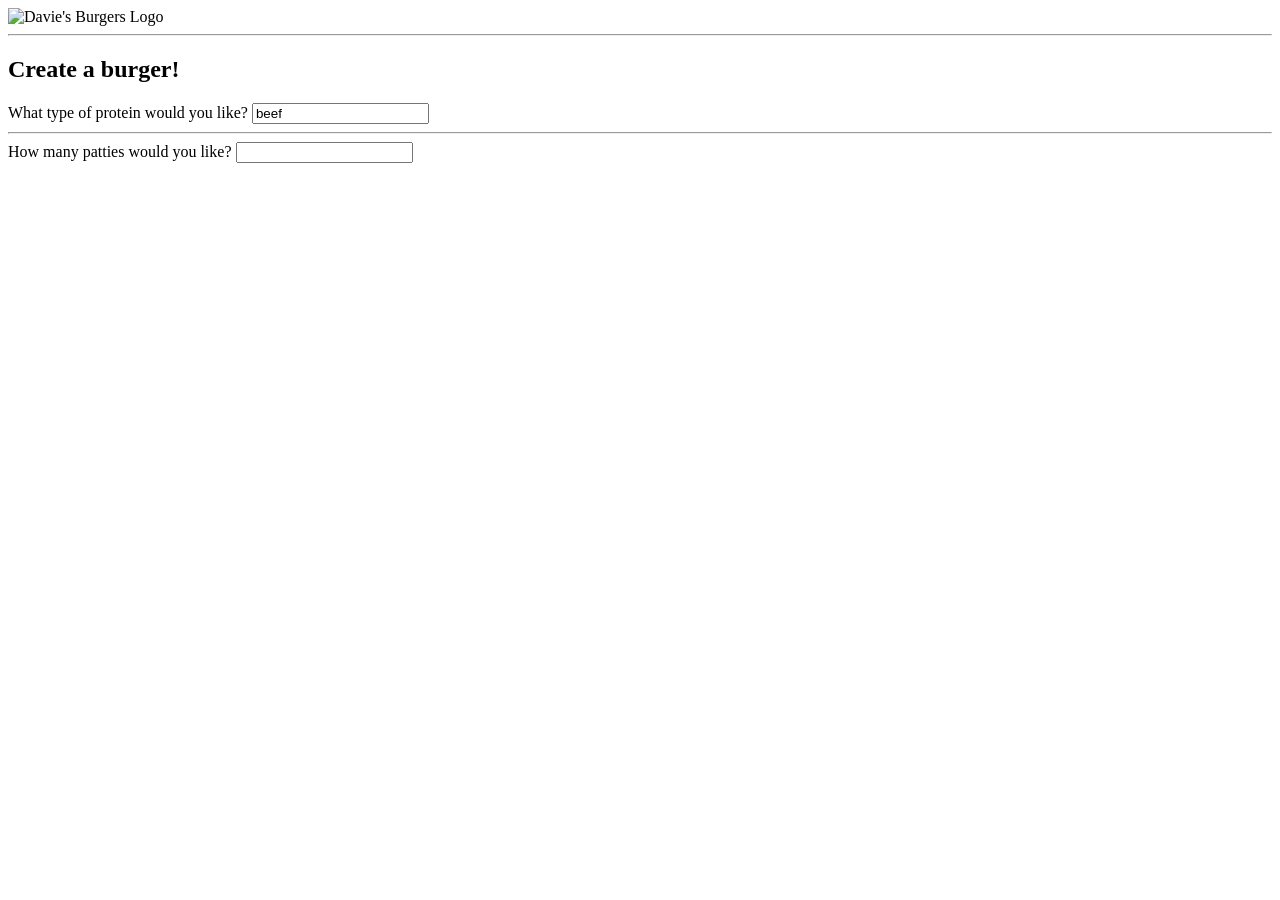
==== 07_forms/index.html @ 11285a96 "07 Number Input" ====
<!DOCTYPE html>
<html lang="en" dir="ltr">

<head>
    <meta charset="utf-8">
    <link rel="stylesheet" type="text/css" href="style.css">
    <link href="https://fonts.googleapis.com/css?family=Rubik" rel="stylesheet">
    <title>Range Input</title>
</head>

<body>
    <section id="overlay">
        <img src="https://s3.amazonaws.com/codecademy-content/courses/web-101/unit-6/htmlcss1-img_burger-logo.svg"
            alt="Davie's Burgers Logo" id="logo">
        <hr>
        <form>
            <h1>Create a burger!</h1>
            <section class="protein">
                <label for="patty">What type of protein would you like?</label>
                <input type="text" name="patty" id="patty" value="beef">
            </section>
            <hr>

            <section class="patties">
                <label for="amount">How many patties would you like?</label>
                <!--Add your code below-->
                <input type="number" id="amount" step="1" name="amount">
                <!--warum ist id und name beides notwendig, wenn es doch den gleichen Wert hat?-->

            </section>
        </form>
    </section>
</body>

</html>
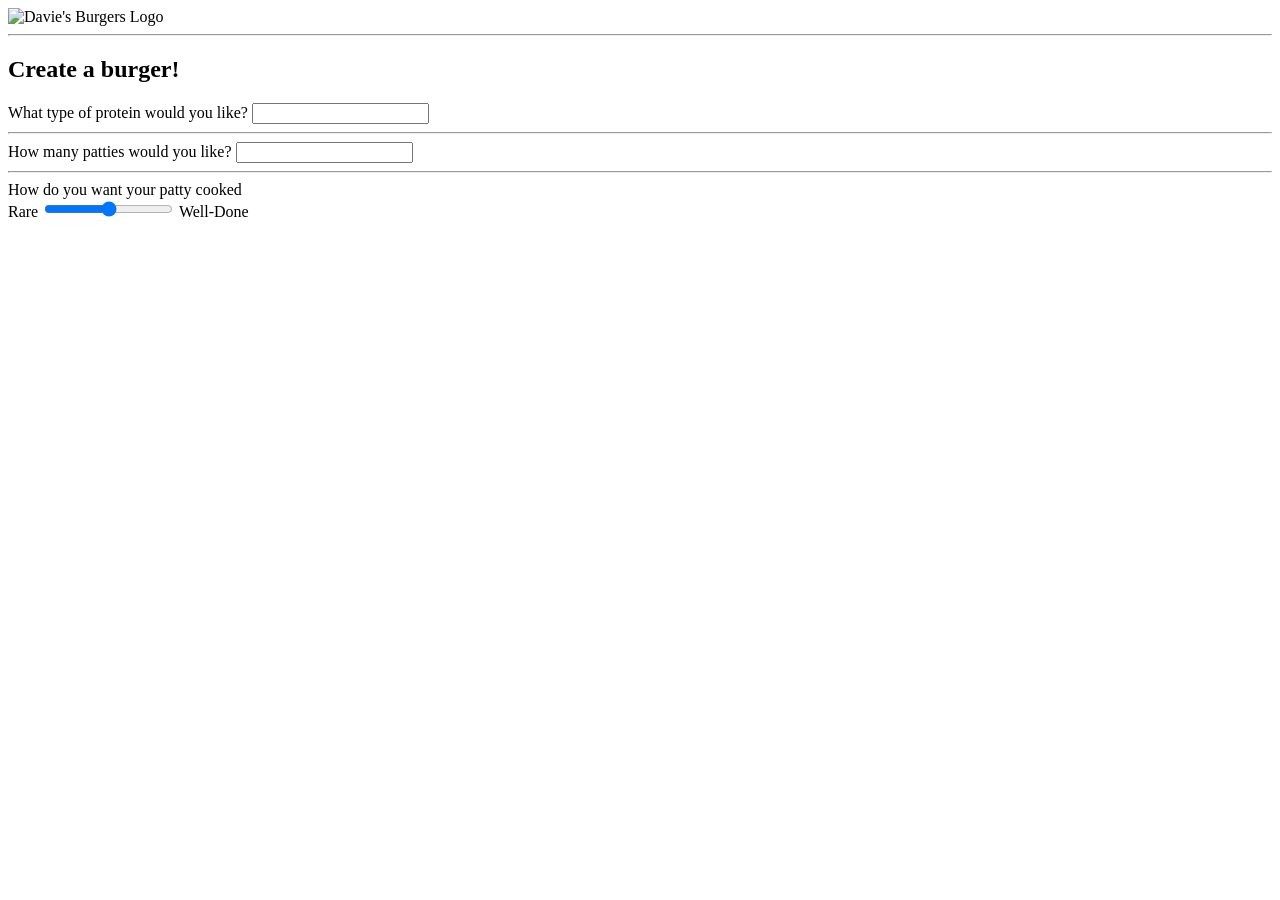
==== commit f5ad6bc2: "07 Range Input" ====
--- a/07_forms/index.html
+++ b/07_forms/index.html
@@ -17,17 +17,25 @@
             <h1>Create a burger!</h1>
             <section class="protein">
                 <label for="patty">What type of protein would you like?</label>
-                <input type="text" name="patty" id="patty" value="beef">
+                <input type="text" name="patty" id="patty">
+            </section>
+            <hr>
+            <section class="patties">
+                <label for="amount">How many patties would you like?</label>
+                <input type="number" name="amount" id="amount">
             </section>
             <hr>
 
-            <section class="patties">
-                <label for="amount">How many patties would you like?</label>
+            <section class="cooked">
+                <label for="doneness">How do you want your patty cooked</label>
+                <br>
+                <span>Rare</span>
                 <!--Add your code below-->
-                <input type="number" id="amount" step="1" name="amount">
-                <!--warum ist id und name beides notwendig, wenn es doch den gleichen Wert hat?-->
+                <input id="doneness" name="doneness" type="range" min="0" max="5" step="0.5">
 
+                <span>Well-Done</span>
             </section>
+
         </form>
     </section>
 </body>
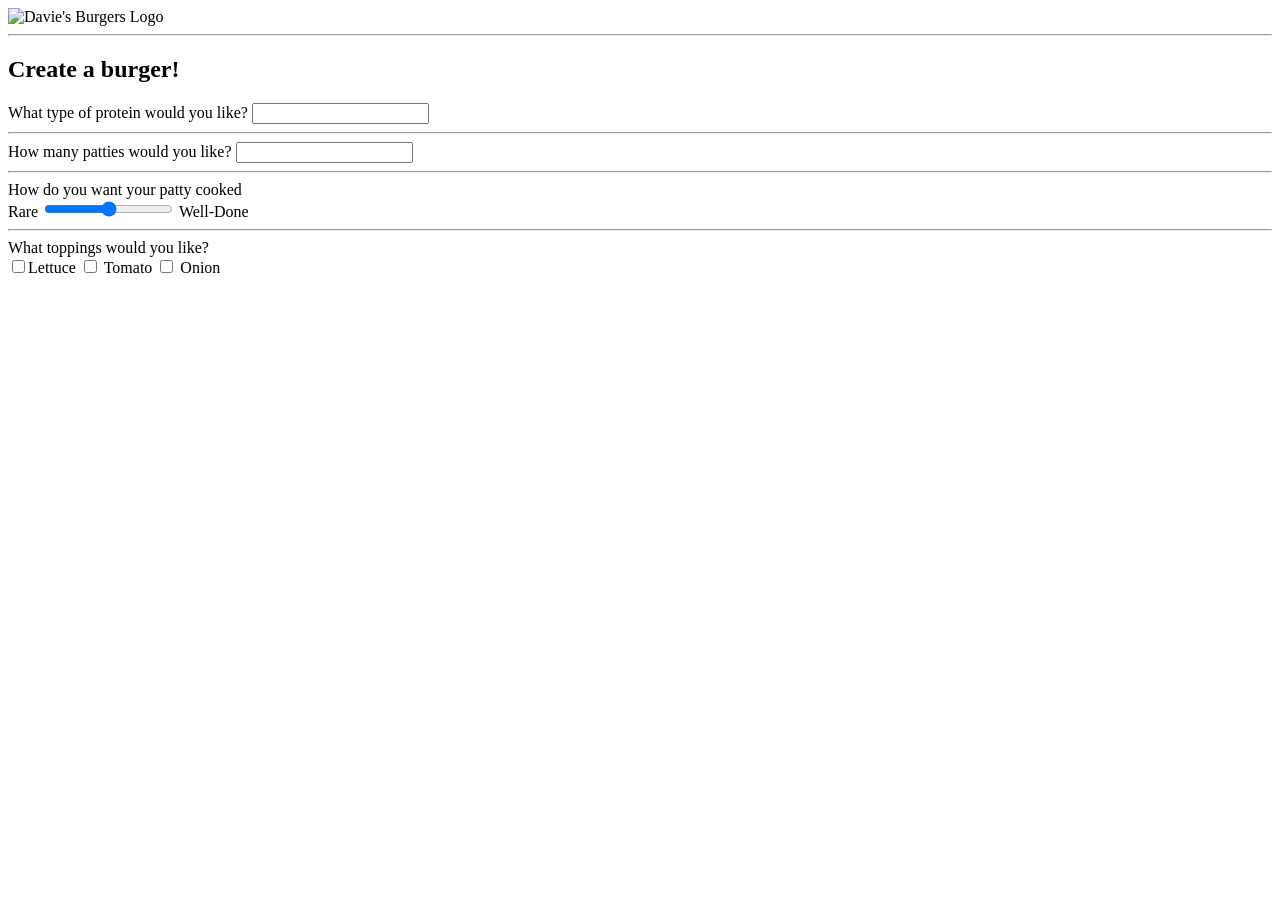
==== commit eb9675a9: "07 Checkbox Input" ====
--- a/07_forms/index.html
+++ b/07_forms/index.html
@@ -5,7 +5,7 @@
     <meta charset="utf-8">
     <link rel="stylesheet" type="text/css" href="style.css">
     <link href="https://fonts.googleapis.com/css?family=Rubik" rel="stylesheet">
-    <title>Range Input</title>
+    <title>Checkbox Input</title>
 </head>
 
 <body>
@@ -25,15 +25,29 @@
                 <input type="number" name="amount" id="amount">
             </section>
             <hr>
-
             <section class="cooked">
                 <label for="doneness">How do you want your patty cooked</label>
                 <br>
                 <span>Rare</span>
-                <!--Add your code below-->
-                <input id="doneness" name="doneness" type="range" min="0" max="5" step="0.5">
+                <input type="range" name="doneness" id="doneness" value="3" min="1" max="5">
+                <span>Well-Done</span>
+            </section>
+            <hr>
 
-                <span>Well-Done</span>
+            <section class="toppings">
+                <span>What toppings would you like?</span>
+                <br>
+                <!--Add your code below for the first checkbox-->
+                <input id="lettuce" name="topping" type="checkbox" value="lettuce" <label for="lettuce">Lettuce</label>
+
+                <!--Add your code below for the second checkbox-->
+                <input id="tomato" type="checkbox" name="topping" value="tomato">
+                <label for="tomato">Tomato</label>
+
+                <!--Add your code below for the third checkbox-->
+                <input id="onion" type="checkbox" name="topping" value="onion">
+                <label for="onion">Onion</label>
+
             </section>
 
         </form>
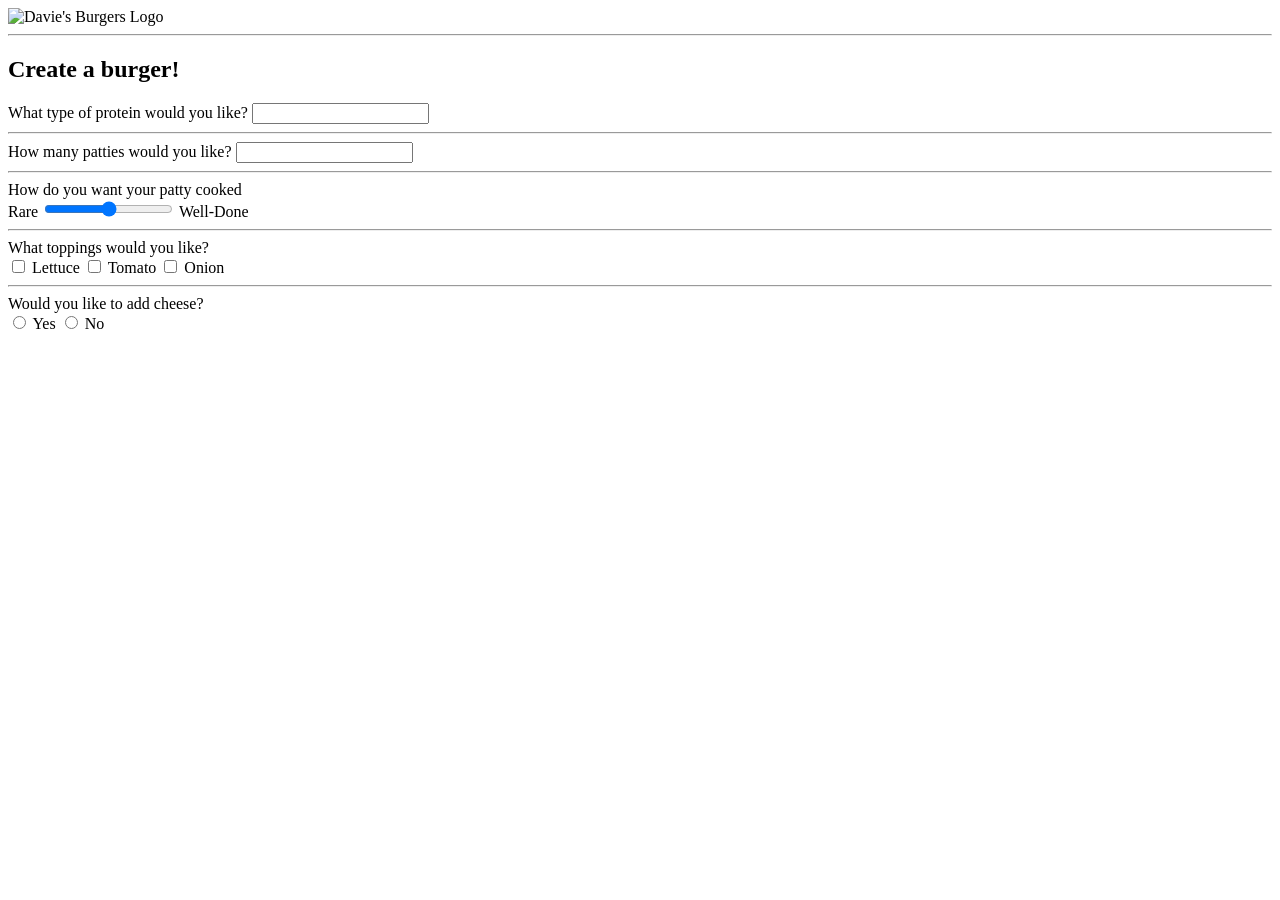
==== commit 49264782: "07 Radio Button Input" ====
--- a/07_forms/index.html
+++ b/07_forms/index.html
@@ -5,7 +5,7 @@
     <meta charset="utf-8">
     <link rel="stylesheet" type="text/css" href="style.css">
     <link href="https://fonts.googleapis.com/css?family=Rubik" rel="stylesheet">
-    <title>Checkbox Input</title>
+    <title>Radio Input</title>
 </head>
 
 <body>
@@ -33,21 +33,27 @@
                 <span>Well-Done</span>
             </section>
             <hr>
-
             <section class="toppings">
                 <span>What toppings would you like?</span>
                 <br>
-                <!--Add your code below for the first checkbox-->
-                <input id="lettuce" name="topping" type="checkbox" value="lettuce" <label for="lettuce">Lettuce</label>
+                <input type="checkbox" name="topping" id="lettuce" value="lettuce">
+                <label for="lettuce">Lettuce</label>
+                <input type="checkbox" name="topping" id="tomato" value="tomato">
+                <label for="tomato">Tomato</label>
+                <input type="checkbox" name="topping" id="onion" value="onion">
+                <label for="onion">Onion</label>
+            </section>
+            <hr>
 
-                <!--Add your code below for the second checkbox-->
-                <input id="tomato" type="checkbox" name="topping" value="tomato">
-                <label for="tomato">Tomato</label>
-
-                <!--Add your code below for the third checkbox-->
-                <input id="onion" type="checkbox" name="topping" value="onion">
-                <label for="onion">Onion</label>
-
+            <section class="cheesy">
+                <span>Would you like to add cheese?</span>
+                <br>
+                <!--Add your first radio button below-->
+                <input id="yes" type="radio" name="cheese" value="yes">
+                <label for="yes">Yes</label>
+                <!--Add your second radio button below-->
+                <input id="no" type="radio" name="cheese" value="no">
+                <label for="no">No</label>
             </section>
 
         </form>
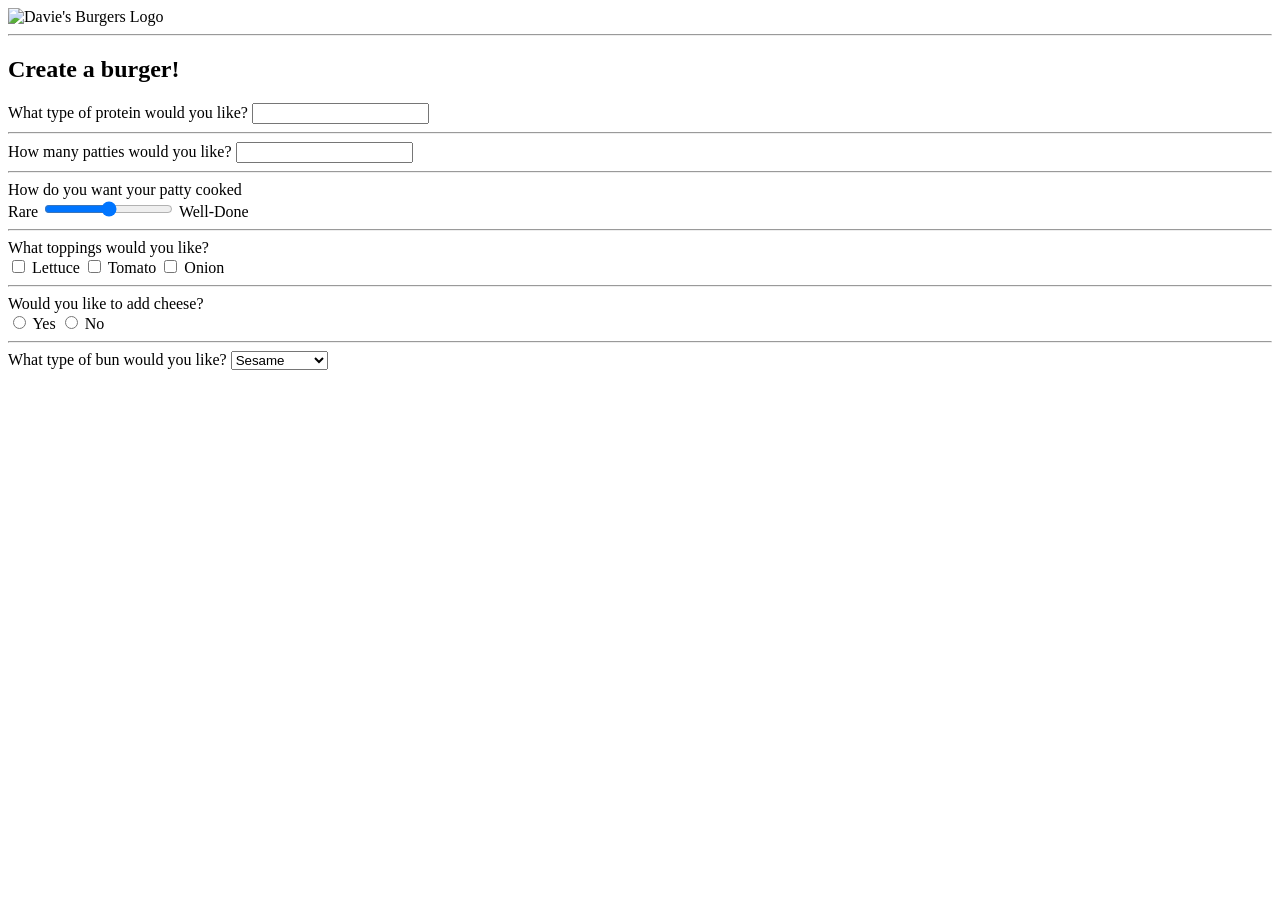
==== commit 34bf0285: "07 Dropdown List" ====
--- a/07_forms/index.html
+++ b/07_forms/index.html
@@ -5,7 +5,7 @@
     <meta charset="utf-8">
     <link rel="stylesheet" type="text/css" href="style.css">
     <link href="https://fonts.googleapis.com/css?family=Rubik" rel="stylesheet">
-    <title>Radio Input</title>
+    <title>Dropdown List</title>
 </head>
 
 <body>
@@ -44,16 +44,25 @@
                 <label for="onion">Onion</label>
             </section>
             <hr>
-
             <section class="cheesy">
                 <span>Would you like to add cheese?</span>
                 <br>
-                <!--Add your first radio button below-->
-                <input id="yes" type="radio" name="cheese" value="yes">
+                <input type="radio" name="cheese" id="yes" value="yes">
                 <label for="yes">Yes</label>
-                <!--Add your second radio button below-->
-                <input id="no" type="radio" name="cheese" value="no">
+                <input type="radio" name="cheese" id="no" value="yes">
                 <label for="no">No</label>
+            </section>
+            <hr>
+
+            <section class="bun-type">
+                <label for="bun">What type of bun would you like?</label>
+                <!--Add your code below-->
+                <select id="bun" name="bun">
+                    <option value="sesame">Sesame</option>
+                    <option value="potato">Potato</option>
+                    <option value="whole-grain">Whole-Grain</option>
+                </select>
+
             </section>
 
         </form>
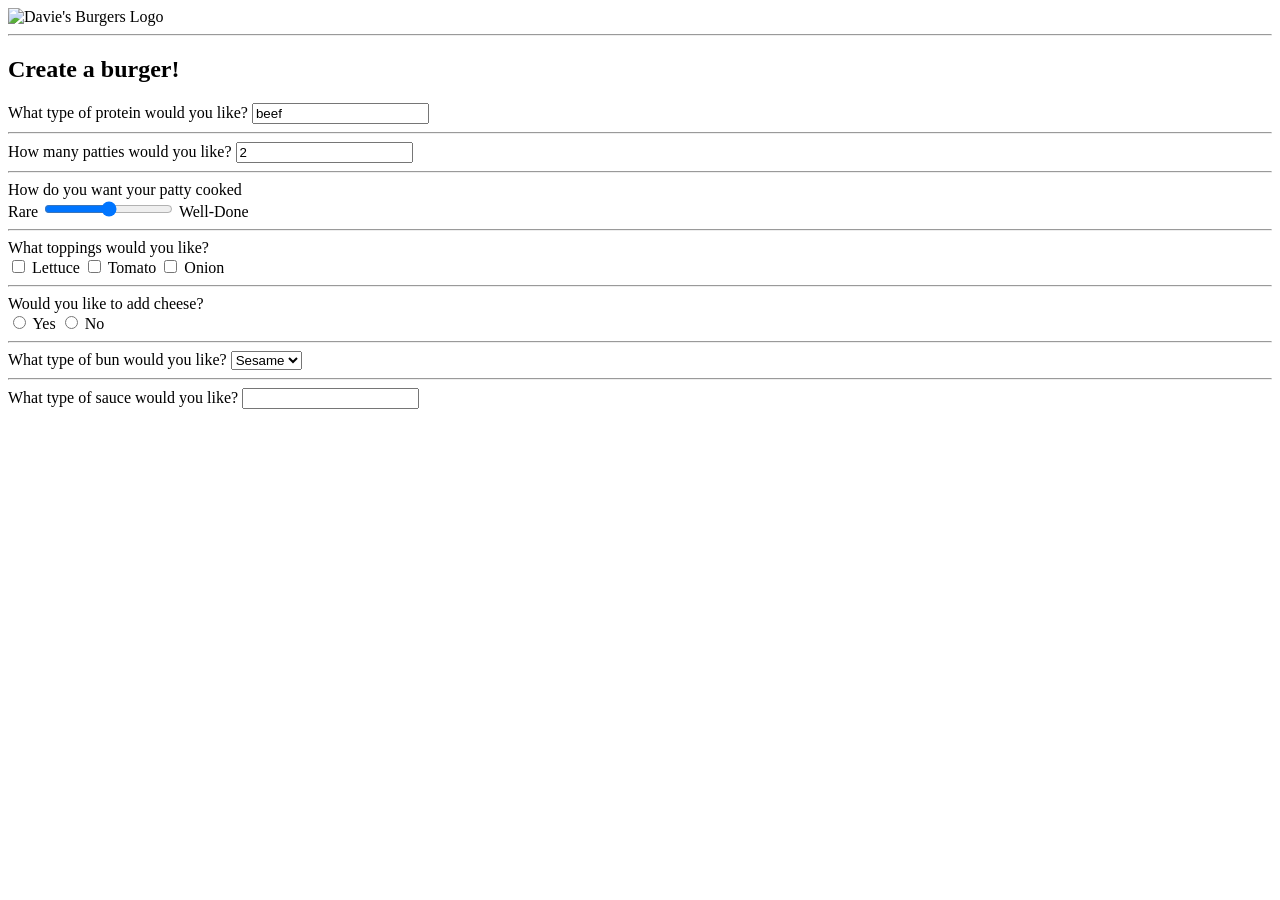
==== commit 0337a4e1: "07 Datalist Input" ====
--- a/07_forms/index.html
+++ b/07_forms/index.html
@@ -5,7 +5,7 @@
     <meta charset="utf-8">
     <link rel="stylesheet" type="text/css" href="style.css">
     <link href="https://fonts.googleapis.com/css?family=Rubik" rel="stylesheet">
-    <title>Dropdown List</title>
+    <title>Radio Input</title>
 </head>
 
 <body>
@@ -17,12 +17,12 @@
             <h1>Create a burger!</h1>
             <section class="protein">
                 <label for="patty">What type of protein would you like?</label>
-                <input type="text" name="patty" id="patty">
+                <input type="text" name="patty" id="patty" value="beef">
             </section>
             <hr>
             <section class="patties">
                 <label for="amount">How many patties would you like?</label>
-                <input type="number" name="amount" id="amount">
+                <input type="number" name="amount" value="2" id="amount">
             </section>
             <hr>
             <section class="cooked">
@@ -53,15 +53,24 @@
                 <label for="no">No</label>
             </section>
             <hr>
-
             <section class="bun-type">
                 <label for="bun">What type of bun would you like?</label>
-                <!--Add your code below-->
-                <select id="bun" name="bun">
+                <select name="bun" id="bun">
                     <option value="sesame">Sesame</option>
                     <option value="potato">Potato</option>
-                    <option value="whole-grain">Whole-Grain</option>
+                    <option value="pretzel">Pretzel</option>
                 </select>
+            </section>
+            <hr>
+
+            <section class="sauce-selection">
+                <label for="sauce">What type of sauce would you like?</label>
+                <input list="sauces" id="sauce" name="sauce">
+                <!--Add your code below-->
+                <datalist id="sauces">
+                    <option value="ketchup"></option>
+                    <option value="mayo"></option>
+                    <option value="guacamole"></option>
 
             </section>
 
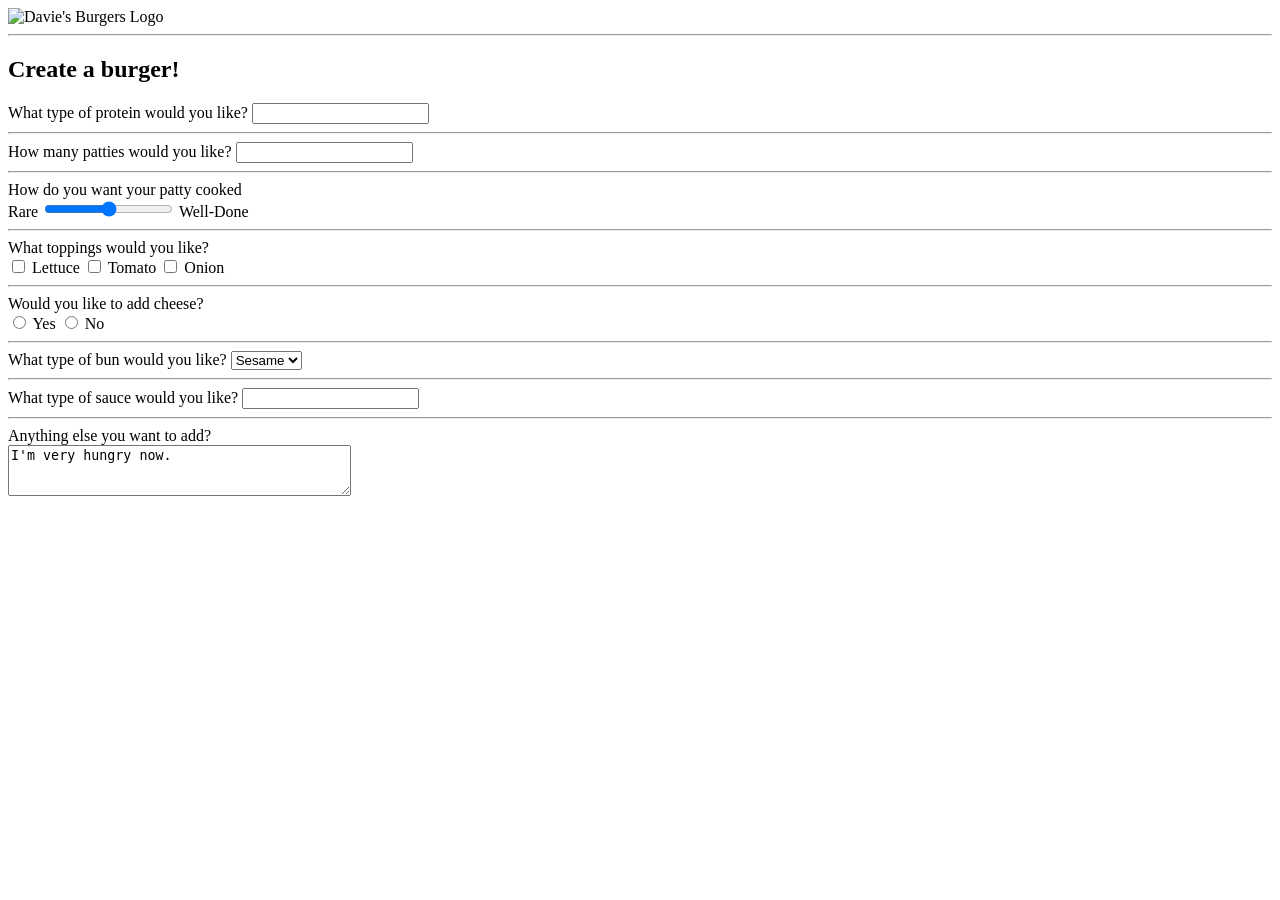
==== commit 11b9cfe0: "Textarea element" ====
--- a/07_forms/index.html
+++ b/07_forms/index.html
@@ -5,7 +5,7 @@
     <meta charset="utf-8">
     <link rel="stylesheet" type="text/css" href="style.css">
     <link href="https://fonts.googleapis.com/css?family=Rubik" rel="stylesheet">
-    <title>Radio Input</title>
+    <title>Textarea element</title>
 </head>
 
 <body>
@@ -13,16 +13,16 @@
         <img src="https://s3.amazonaws.com/codecademy-content/courses/web-101/unit-6/htmlcss1-img_burger-logo.svg"
             alt="Davie's Burgers Logo" id="logo">
         <hr>
-        <form>
+        <form action="submission.html" method="POST">
             <h1>Create a burger!</h1>
             <section class="protein">
                 <label for="patty">What type of protein would you like?</label>
-                <input type="text" name="patty" id="patty" value="beef">
+                <input type="text" name="patty" id="patty">
             </section>
             <hr>
             <section class="patties">
                 <label for="amount">How many patties would you like?</label>
-                <input type="number" name="amount" value="2" id="amount">
+                <input type="number" name="amount" id="amount">
             </section>
             <hr>
             <section class="cooked">
@@ -57,20 +57,27 @@
                 <label for="bun">What type of bun would you like?</label>
                 <select name="bun" id="bun">
                     <option value="sesame">Sesame</option>
-                    <option value="potato">Potato</option>
+                    <option value="potatoe">Potato</option>
                     <option value="pretzel">Pretzel</option>
                 </select>
             </section>
             <hr>
-
             <section class="sauce-selection">
                 <label for="sauce">What type of sauce would you like?</label>
                 <input list="sauces" id="sauce" name="sauce">
-                <!--Add your code below-->
                 <datalist id="sauces">
                     <option value="ketchup"></option>
                     <option value="mayo"></option>
-                    <option value="guacamole"></option>
+                    <option value="mustard"></option>
+                </datalist>
+            </section>
+            <hr>
+
+            <section class="extra-info">
+                <label for="extra">Anything else you want to add?</label>
+                <br>
+                <!--Add your code below-->
+                <textarea id="extra" name="extra" rows="3" cols="40">I'm very hungry now.</textarea>
 
             </section>
 
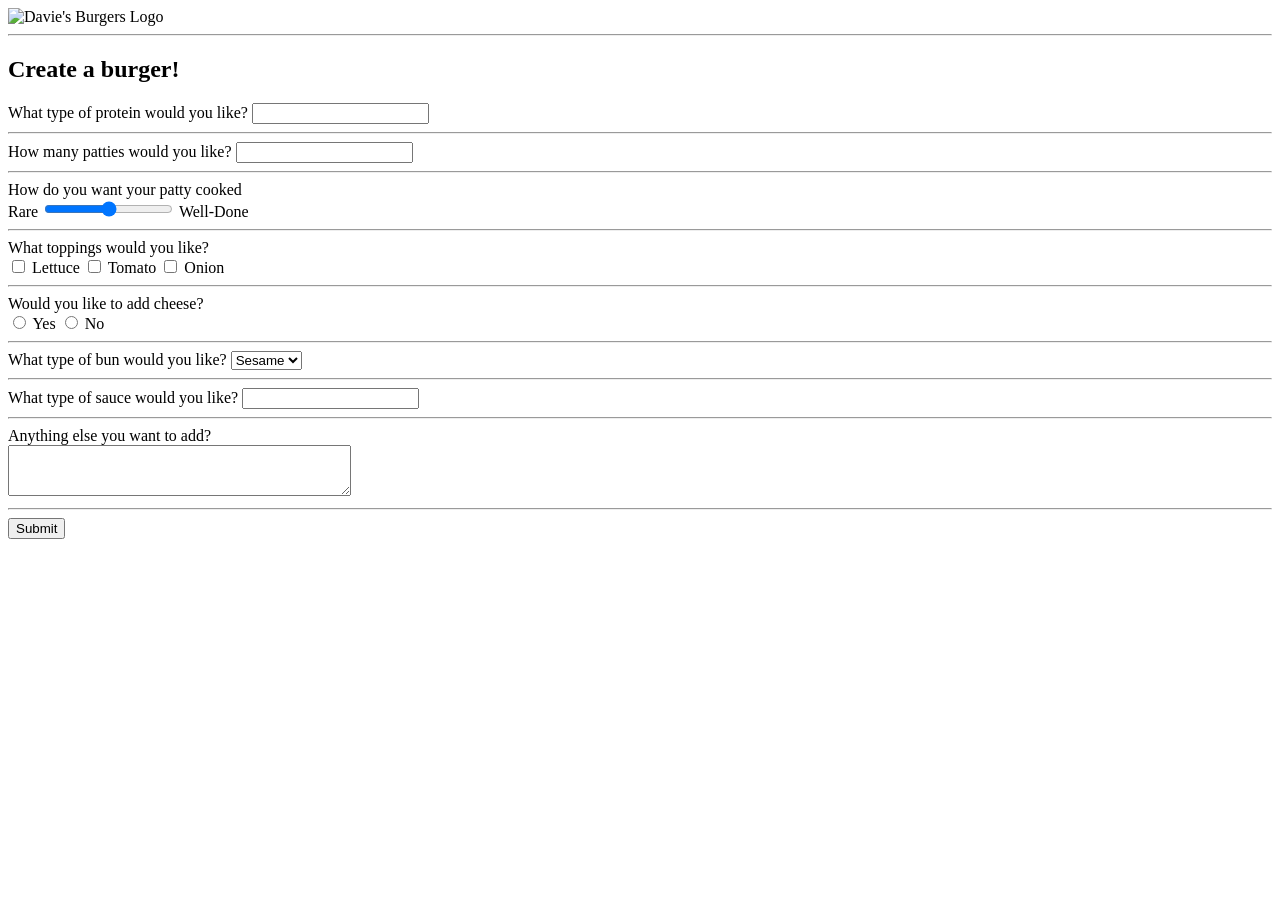
==== commit 77705fac: "07 Submit Form" ====
--- a/07_forms/index.html
+++ b/07_forms/index.html
@@ -72,13 +72,16 @@
                 </datalist>
             </section>
             <hr>
-
             <section class="extra-info">
                 <label for="extra">Anything else you want to add?</label>
                 <br>
+                <textarea id="extra" name="extra" rows="3" cols="40"></textarea>
+            </section>
+            <hr>
+
+            <section class="submission">
                 <!--Add your code below-->
-                <textarea id="extra" name="extra" rows="3" cols="40">I'm very hungry now.</textarea>
-
+                <input type="submit" value="Submit">
             </section>
 
         </form>
